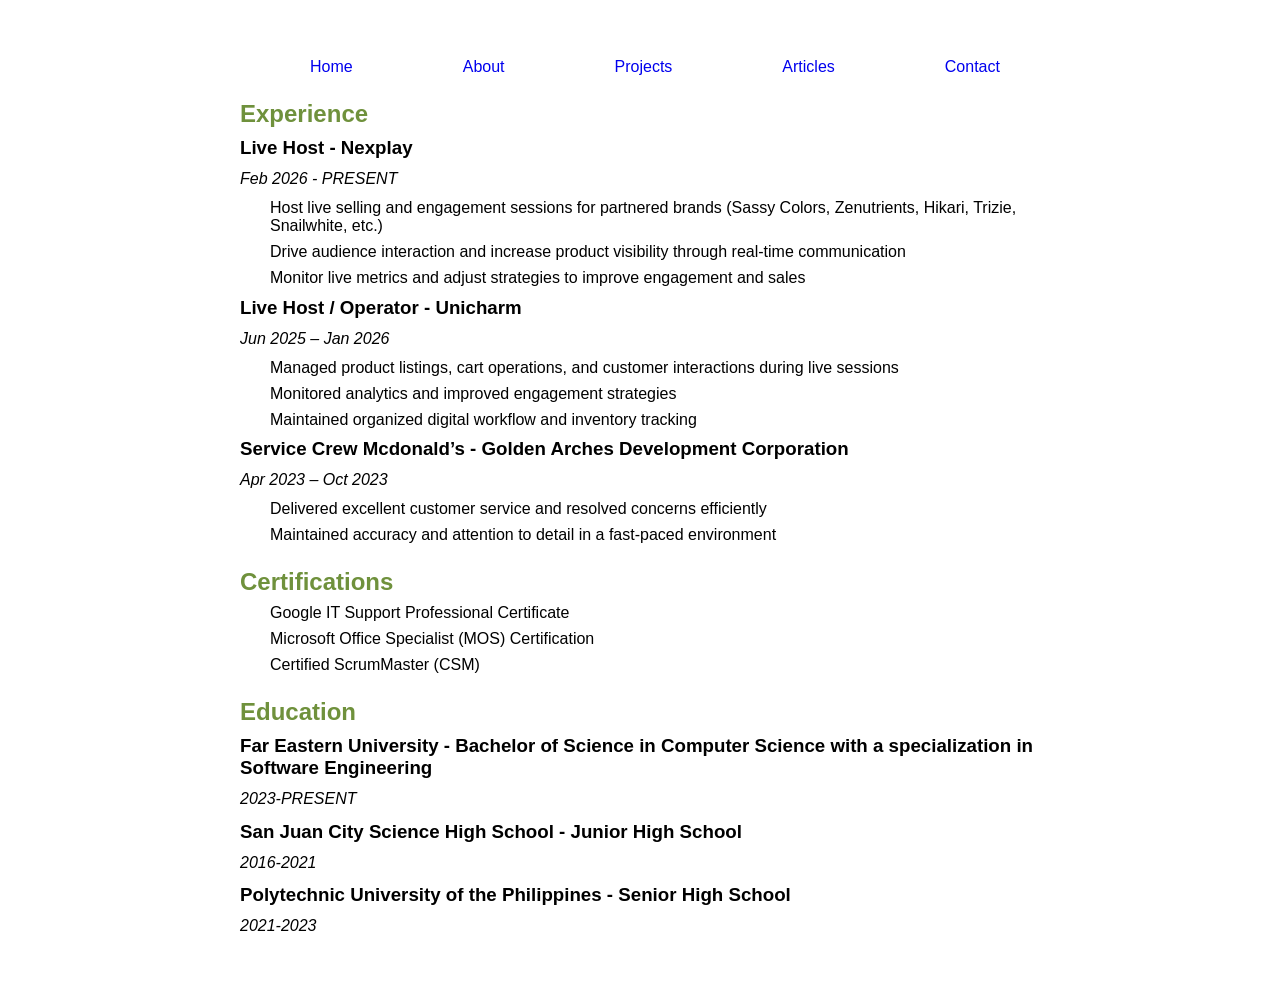
==== about.html @ c3437235 "Build basic HTML website" ====
<!DOCTYPE html>
<html>
    <head>
        <meta charset="UTF-8">
        <meta name="viewport" content="width=device-width, initial-scale=1.0">

        <title>Basic HTML Website</title>

        <link rel="stylesheet" href="styles.css">
        <link rel="icon" href="favicon.ico" type="image/x-icon">

        <meta name="description" content="A basic HTML website template for beginners.">
        <meta name="author" content="Christine Joy Espiritu">
        
    </head>
    <body>
        <header>
            <nav>
                <ul>
                    <li><a href="index.html">Home</a></li>
                    <li><a href="about.html">About</a></li>
                    <li><a href="projects.html">Projects</a></li>
                    <li><a href="articles.html">Articles</a></li>
                    <li><a href="contact.html">Contact</a></li>
                </ul>
            </nav>
        </header>
        <main>
            <section id="projects-section">
            
            </section>

            <section id="work-experience-section">
                <h2>Experience</h2>
                <h3>Live Host - Nexplay</h3>
                <p class="duration">Feb 2026 - PRESENT</p>
                <ul>
                    <li>Host live selling and engagement sessions for partnered brands (Sassy Colors, Zenutrients, Hikari, Trizie, Snailwhite, etc.)</li>
                    <li>Drive audience interaction and increase product visibility through real-time communication</li>
                    <li>Monitor live metrics and adjust strategies to improve engagement and sales</li>
                </ul>
                <p class="skills"></p>

                <h3>Live Host / Operator - Unicharm</h3>
                <p class="duration">Jun 2025 – Jan 2026</p>
                <ul>
                    <li>Managed product listings, cart operations, and customer interactions during live sessions</li>
                    <li>Monitored analytics and improved engagement strategies</li>
                    <li>Maintained organized digital workflow and inventory tracking</li>
                </ul>

                <h3>Service Crew Mcdonald’s - Golden Arches Development Corporation</h3>
                <p class="duration">Apr 2023 – Oct 2023</p>
                <ul>
                    <li>Delivered excellent customer service and resolved concerns efficiently</li>
                    <li>Maintained accuracy and attention to detail in a fast-paced environment</li>
                </ul>
            </section>
            <section id="certifications-section">
                <h2>Certifications</h2>
                <ul>
                    <li>Google IT Support Professional Certificate</li>
                    <li>Microsoft Office Specialist (MOS) Certification</li>
                    <li>Certified ScrumMaster (CSM)</li>
                </ul>
            </section>
            <section id="education-section">
                <h2>Education</h2>
                <h3>Far Eastern University - Bachelor of Science in Computer Science with a specialization in Software Engineering</h3>
                <p class="duration">2023-PRESENT</p>

                <h3>San Juan City Science High School - Junior High School</h3>
                <p class="duration">2016-2021</p>

                <h3>Polytechnic University of the Philippines - Senior High School</h3>
                <p class="duration">2021-2023</p>
            </section>

        </main>
    </body>
</html>
---- styles.css ----
nav ul {
    display: flex;
    flex-direction: row;
    gap: 5em;
    justify-content: center;
}

li {
    list-style: none;
}

* {
    margin: 0;
    padding: 0;
}

html {
    font-family: sans-serif;
}

body {
    margin: 50px auto;
    max-width: 800px;
}

h1 {
    margin-top: 1em;
}

h2 {
    margin-top: 1em;
    margin-bottom: 0.2em;
    color: rgb(111, 145, 60);
}

h3 {
    margin-top: 0.5em;
}

p {
    margin-top: 0.5em;
    line-height: 1.5;
}

address {
    line-height: 1.5em;
}

address a {
    color: black;
}

ul li {
    margin-left: 30px;
    margin-top: 0.5em;
}

a {
    text-decoration: none;
}


.duration {
    margin-top: 0.5em;
    font-style: italic;
}

.certificate-name {
    font-weight: bold;
}

.opaque {
    opacity: 60%;
}

.project-name {
    font-size: 1.3em;
    margin-top: 2em;
    margin-bottom: 0.2em;
    color: black;
}

.center {
    display: flex;
    justify-content: center;
    margin: 1em auto;
}
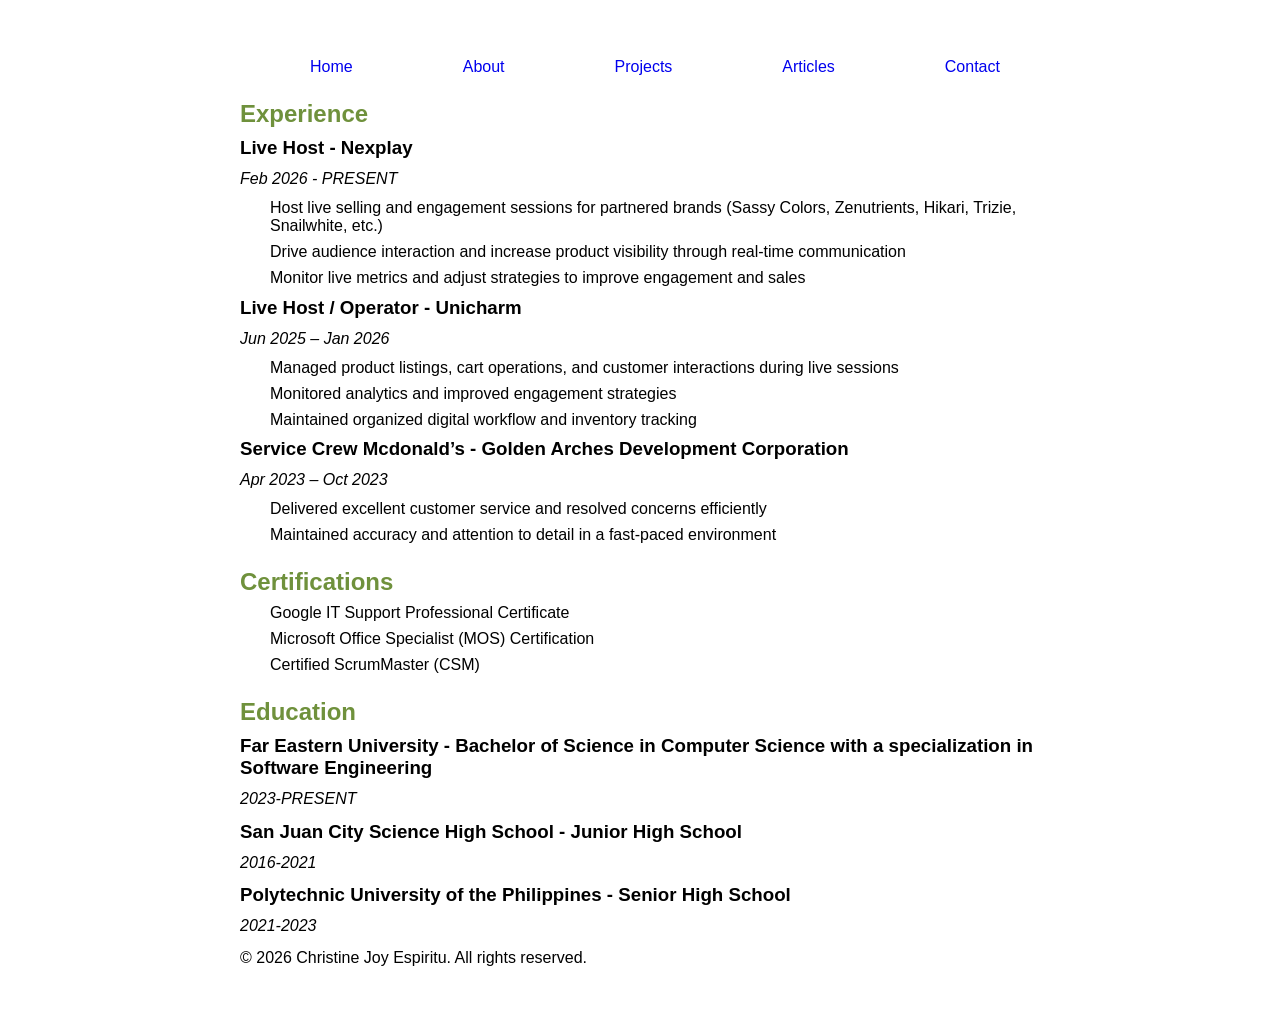
==== commit c5c743dd: "Add footer with copyright notice and enhance content in multiple HTML files" ====
--- a/about.html
+++ b/about.html
@@ -75,7 +75,9 @@
                 <h3>Polytechnic University of the Philippines - Senior High School</h3>
                 <p class="duration">2021-2023</p>
             </section>
-
         </main>
+        <footer>
+            <p>© 2026 Christine Joy Espiritu. All rights reserved.</p>
+        </footer>
     </body>
 </html>
--- a/styles.css
+++ b/styles.css
@@ -84,4 +84,8 @@
     display: flex;
     justify-content: center;
     margin: 1em auto;
+}
+
+.project-name li a{
+    color:black;
 }
